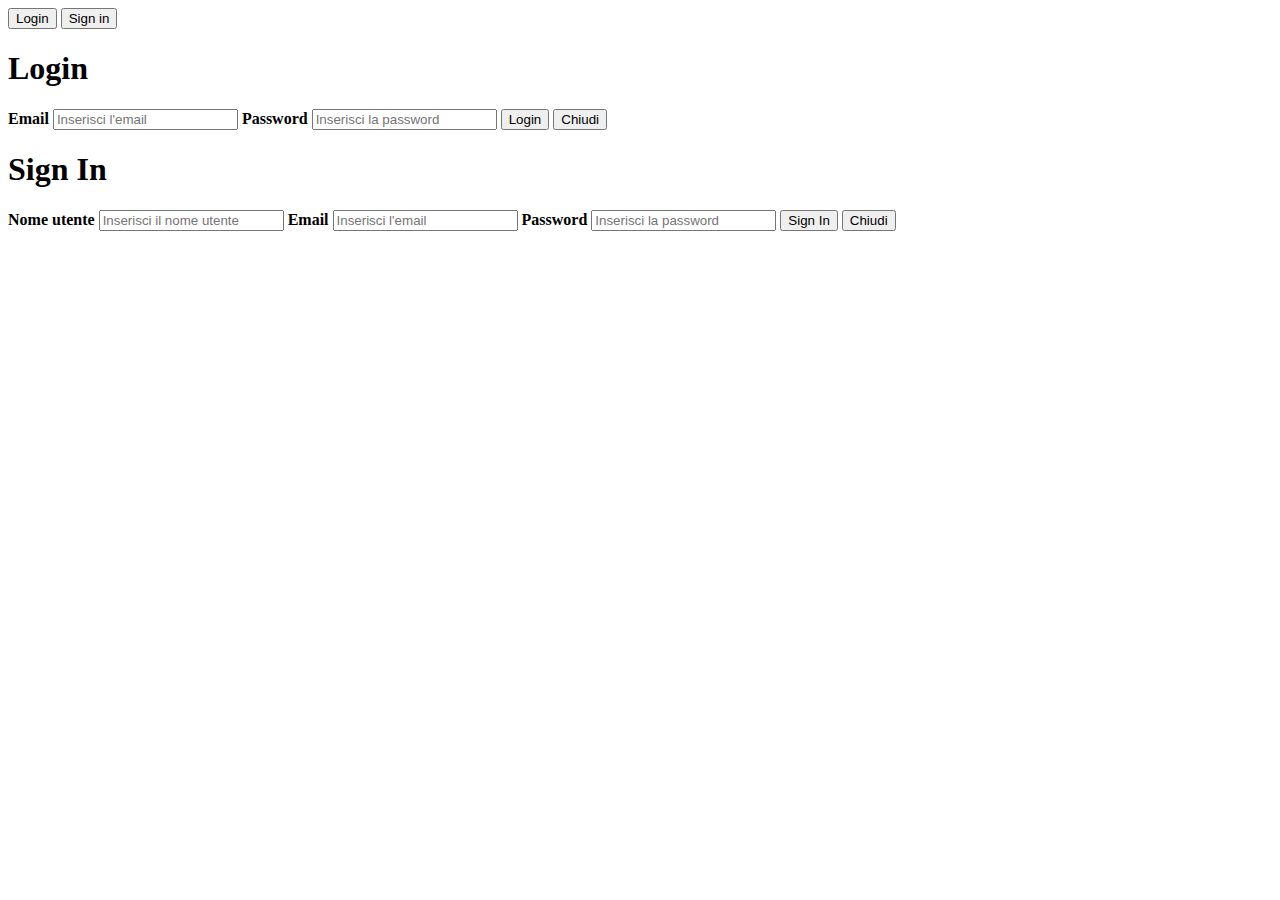
==== ApplicazioneWeb/index.html @ 625dcf49 "aggiunti i codici iniziali di html e css" ====
<!DOCTYPE html>
<html>
<head>
    <meta charset="utf-8">
    <title>Login Form</title>
    <link rel="stylesheet" type="text/css" href="style2.css">     <!-- collegamento css -->
</head>
<body>

	<button class="button-open" onclick="document.getElementById('loginForm').style.display='block'">Login</button>
	<button class="button-sign-in" onclick="document.getElementById('signInForm').style.display='block'">Sign in</button>
	
	
	<!--LOGIN -->
	<div class="form-popup" id="loginForm">
		<form action="/action_page.php" class="form-container">
			<h1>Login</h1>

			<label for="email"><b>Email</b></label>
			<input type="text" placeholder="Inserisci l'email" name="email" required>

			<label for="psw"><b>Password</b></label>
			<input type="password" placeholder="Inserisci la password" name="psw" required>

			<button type="submit" class="btn">Login</button>
			<button type="button" class="btn cancel" onclick="document.getElementById('loginForm').style.display='none'">Chiudi</button>
		</form>
	</div>
	
	<!--SIGN-IN -->
	<div class="form-popup" id="signInForm">
		<form action="/action_page.php" class="form-container">
			<h1>Sign In</h1>

			<label for="user"><b>Nome utente</b></label>
			<input type="text" placeholder="Inserisci il nome utente" name="user" required>
			
			<label for="email"><b>Email</b></label>
			<input type="text" placeholder="Inserisci l'email" name="email" required>

			<label for="psw"><b>Password</b></label>
			<input type="password" placeholder="Inserisci la password" name="psw" required>

			<button type="submit" class="btn">Sign In</button>
			<button type="button" class="btn cancel" onclick="document.getElementById('signInForm').style.display='none'">Chiudi</button>
		</form>
	</div>

	<script>
	
		function openForm() {
			document.getElementById("myForm").style.display = "block";
		}

		function closeForm() {
			document.getElementById("myForm").style.display = "none";
		}
		
	</script>

</body>
</html>
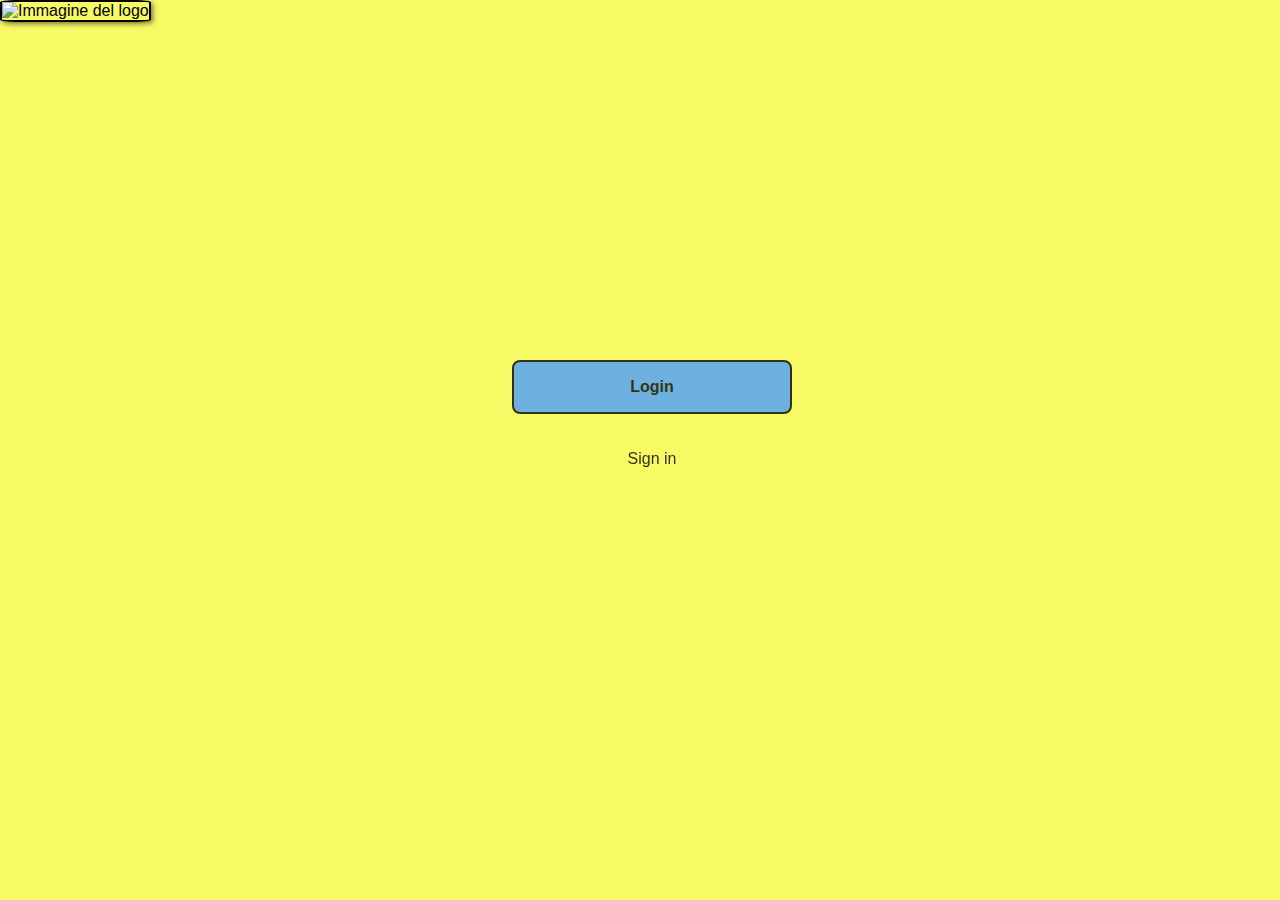
==== commit e2c7371c: "sistemazione dei colori e aggiunta immagine di logo(senza posizionamento)" ====
--- a/ApplicazioneWeb/index.html
+++ b/ApplicazioneWeb/index.html
@@ -3,13 +3,14 @@
 <head>
     <meta charset="utf-8">
     <title>Login Form</title>
-    <link rel="stylesheet" type="text/css" href="style2.css">     <!-- collegamento css -->
+    <link rel="stylesheet" type="text/css" href="style.css">     <!-- collegamento css -->
 </head>
 <body>
 
 	<button class="button-open" onclick="document.getElementById('loginForm').style.display='block'">Login</button>
 	<button class="button-sign-in" onclick="document.getElementById('signInForm').style.display='block'">Sign in</button>
-	
+	<img class="img" src="immagini/logo.jpg" alt="Immagine del logo">
+
 	
 	<!--LOGIN -->
 	<div class="form-popup" id="loginForm">
--- a/ApplicazioneWeb/style.css
+++ b/ApplicazioneWeb/style.css
@@ -0,0 +1,123 @@
+
+body {
+    background-color: rgb(247, 250, 101);
+    margin: 0;
+    font-family: Arial, sans-serif;
+}
+
+.button-open {
+    background-color: #4c9fff;
+    color: black;
+	border-radius: 0.5rem;
+    border: 2px solid black;
+    padding: 16px 20px;
+    font-size: 1rem;
+    cursor: pointer;
+    opacity: 0.8;
+    position: fixed;
+    width: 280px;
+    transition: 0.4s ease;
+    top: 40%;
+    left: 40%;
+	font-weight:bold;
+    
+}
+
+.button-sign-in{
+	background-color:rgb(247, 250, 101) ;
+    color: black;
+    padding: 0px 20px;
+    font-size: 1rem;
+    border: none;
+    cursor: pointer;
+    opacity: 0.8;
+    position: fixed;
+    width: 280px;
+    transition: 0.4s ease;
+    top: 50%;
+    left: 40%;
+	text-decoration: none;
+	border-radius: 0.5rem;
+}
+
+.button-open:hover {
+    opacity: 1;
+    background-color:rgb(10, 77, 159);
+	color:rgb(255, 255, 255);
+    text-shadow: 0px 0px 0px #f1f1f1 ;
+	
+}
+
+.button-sign-in:hover {
+	font-weight: bold;
+}
+
+.form-popup {
+    display: none;
+    position: fixed;
+    border: 3px solid #000000;
+    z-index: 9;
+    left: 50%;
+    top: 50%;
+    transform: translate(-50%, -50%);
+    background-color: rgb(178, 182, 192);
+    padding: 15px;
+    max-width: 300px;
+}
+
+.form-container input[type=text], .form-container input[type=password] {
+    width: 90%;
+    padding: 15px;
+    margin: 5px 0 22px 0;
+    border: none;
+    background: #f1f1f1;
+}
+
+.form-container input[type=text]:focus,
+.form-container input[type=password]:focus {
+    background-color: #ddd;
+    outline: none;
+}
+
+.form-container .btn {
+    background: linear-gradient(90deg, #34a6f7, #4c3df5);
+    color: black;
+	font-weight:bold;
+    padding: 16px 20px;
+    border-radius: 0.5rem; 
+    cursor: pointer;
+    width: 100%;
+    margin-bottom: 10px;
+    opacity: 0.8;
+}
+
+.form-container .btn:hover {
+    opacity: 1;
+}
+
+.cancel {
+    background-color: red;
+}
+
+.form-container h1 {
+    text-align: center;
+    font-family: "Poetsen One", sans-serif;
+    font-weight: 400;
+    font-style: normal;
+    color: rgb(0, 0, 0);
+}
+
+.form-container b {
+    font-family: "Poetsen One", sans-serif;
+    font-weight: 400;
+    font-style: normal;
+}
+
+
+.img{
+    width: 200px; 
+    height: auto; 
+    border-radius: 10%; 
+    border: 2px solid black; 
+    box-shadow: 2px 2px 5px rgba(0, 0, 0, 0.5); 
+}